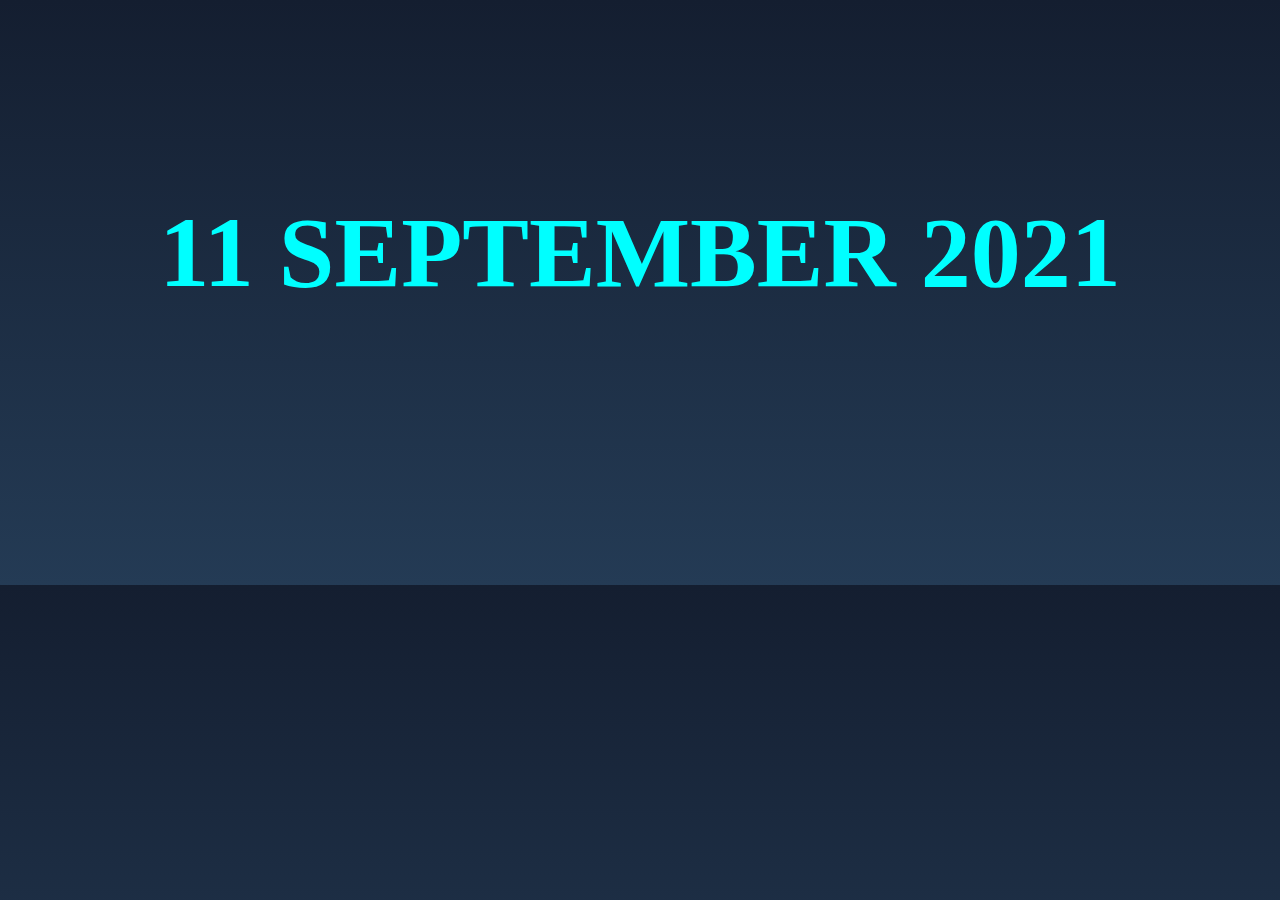
==== pages/about.html @ 021757b0 "added login and leaderboard for v2.0" ====
<!DOCTYPE html>
<html lang="en" >
<head>
  <meta charset="UTF-8">
  <title>Block game-ABOUT</title>
  <link rel="stylesheet" href="https://fonts.googleapis.com/icon?family=Material+Icons">

<meta name="viewport" content="width=device-width, initial-scale=1">

<link rel="icon" href="block2.png" type="image/icon type">

<link rel="preconnect" href="https://fonts.googleapis.com">
<link rel="preconnect" href="https://fonts.gstatic.com" crossorigin>
<link href="https://fonts.googleapis.com/css2?family=Nova+Square&display=swap" rel="stylesheet">


</head>
<body style="background-repeat: no-repeat;background: linear-gradient(#141e30, #243b55);color:white;">
  <div style="text-align:center;padding-top:120px;height:449px;font-size:50px;">
    <h1 style="color:cyan">11 SEPTEMBER 2021</h1>
    </div>
</body>
</html>
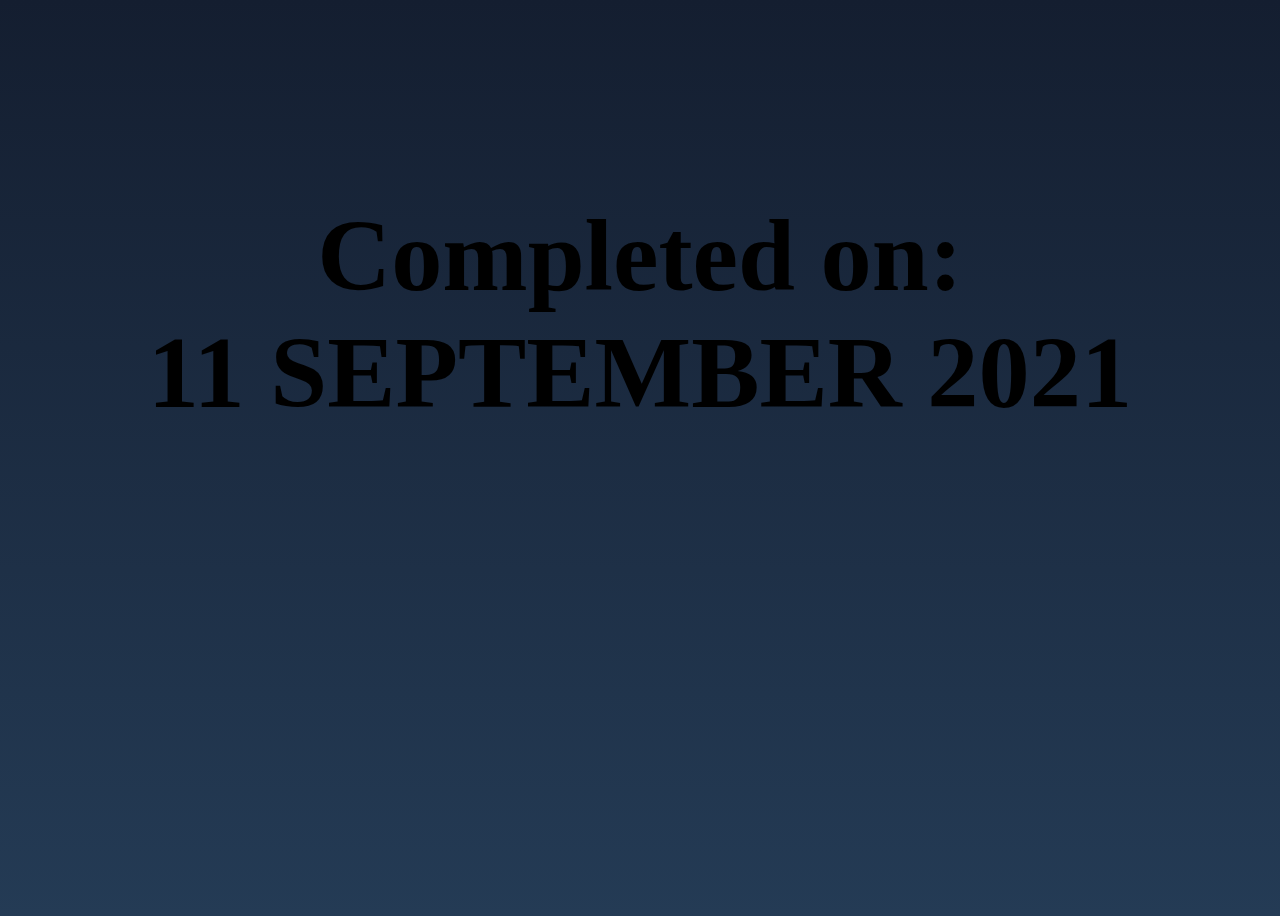
==== commit ceeb33a1: "updated design" ====
--- a/pages/about.html
+++ b/pages/about.html
@@ -15,9 +15,9 @@
 
 
 </head>
-<body style="background-repeat: no-repeat;background: linear-gradient(#141e30, #243b55);color:white;">
+<body style="background-repeat: no-repeat;background: linear-gradient(#141e30, #243b55);min-height:100vh">
   <div style="text-align:center;padding-top:120px;height:449px;font-size:50px;">
-    <h1 style="color:cyan">11 SEPTEMBER 2021</h1>
+    <h1 style="color:var(--neon);font-size:8vw;">Completed on:<br/>11 SEPTEMBER 2021</h1>
     </div>
 </body>
-</html>+</html>
